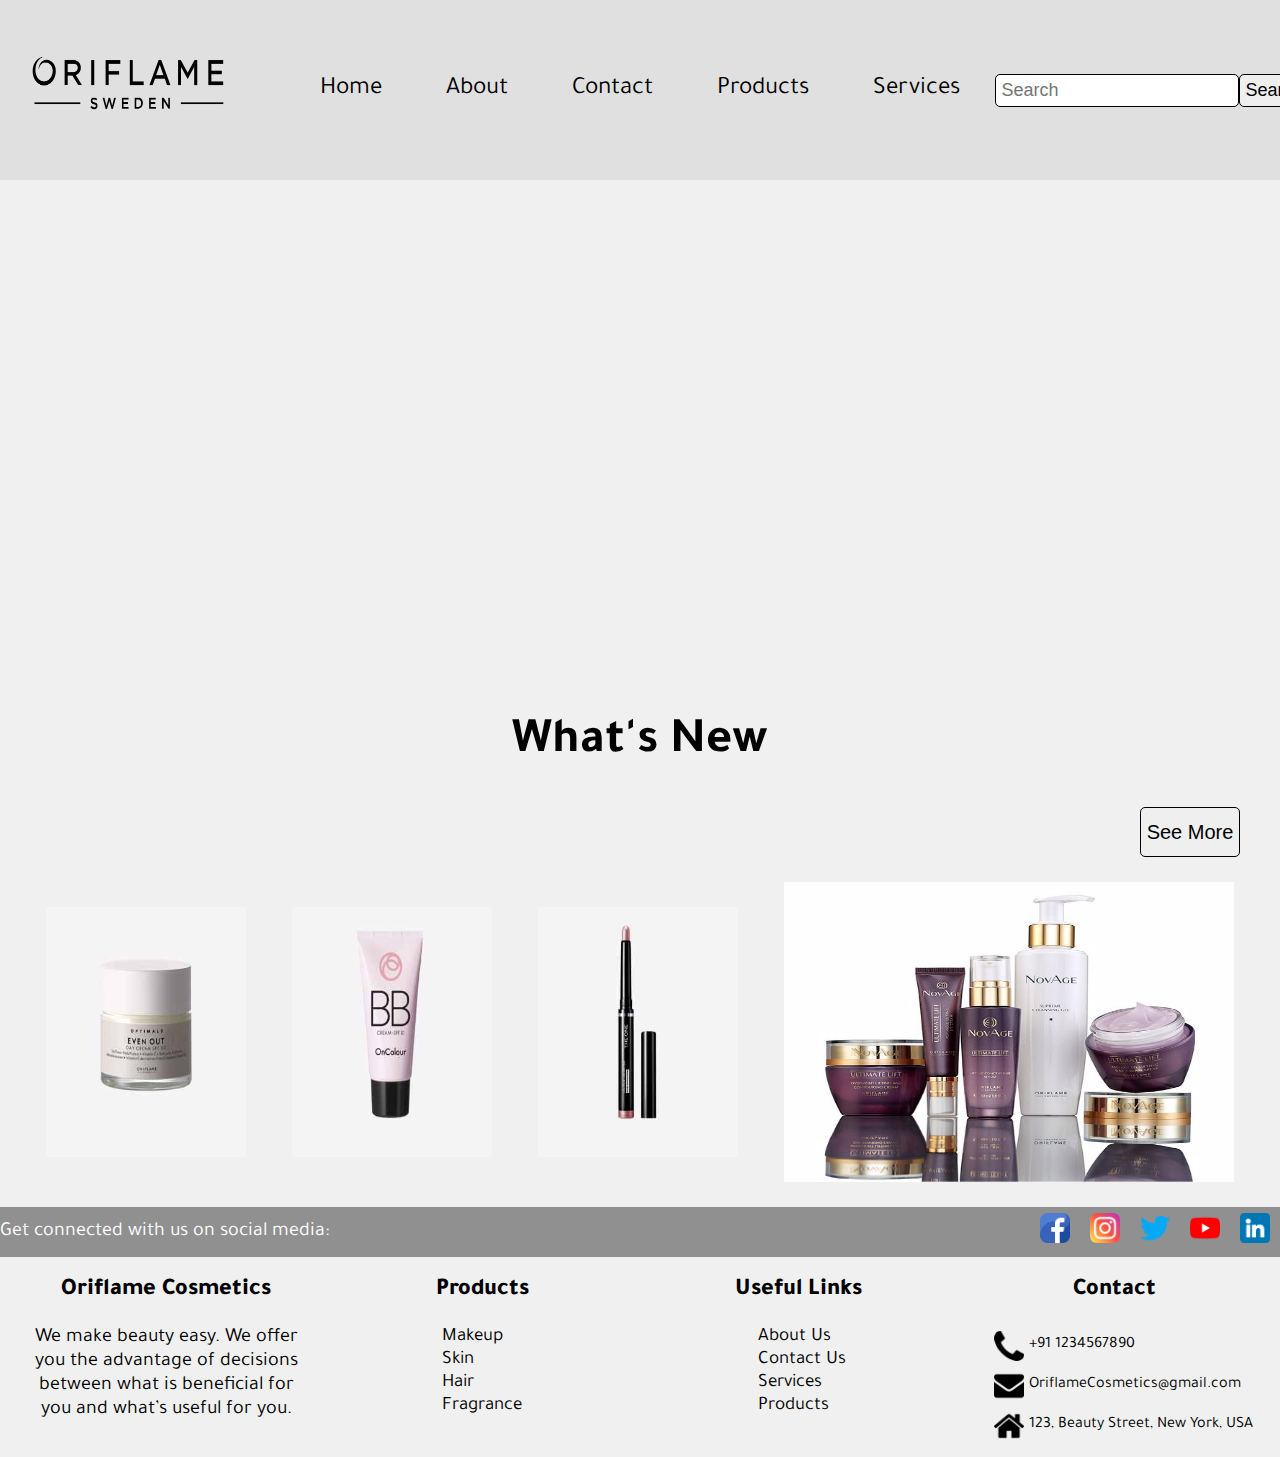
==== index.html @ 0e7f06f5 "updated" ====
<!DOCTYPE html>
<html>

<head>
    <title>Home</title>
    <link rel="stylesheet" href="style.css">
    <link rel="stylesheet" href="home.css">
    <link href="https://fonts.googleapis.com/css2?family=Tajawal:wght@300;700&display=swap" rel="stylesheet">
</head>

<body>
    <div class="header">
        <div class="logo"><img src="images/icons/logo.png"></div>

        <div class="navbar">
            <div class="nav-item"><a href="home.html">Home</a></div>
            <div class="nav-item"><a href="about.html" target="_blank">About</a></div>
            <div class="nav-item"><a href="contact.html" target="_blank">Contact</a></div>
            <div class="nav-item"><a href="products.html" target="_blank">Products</a></div>
            <div class="nav-item"><a href="services.html" target="_blank">Services</a></div>
        </div>

        <div class="search">
            <input type="text" placeholder="Search">
            <button>Search</button>
        </div>
    </div>

    <div class="slider"></div>

    <div class="content">

        <h1>What's New</h1>

        <div class="add"><a href="products.html"><button>See More</button></a></div>

        <div class="cards-main">

            <div class="card">
                <div class="img"><img src="images/home/img1.jpg"></div>
            </div>

            <div class="card">
                <div class="img"><img src="images/home/img2.jpg"></div>
            </div>

            <div class="card">
                <div class="img"><img src="images/home/img3.jpg"></div>
             </div>

            <div class="card-big">
                <div class="img"><img src="images/home/img-big.jpg"></div>
            </div>
        </div>

    </div>

    <div class="footer">
        <div class="footer-first">
            <div class="connect">
                <p>Get connected with us on social media:</p>
            </div>
            <div class="social">
                <div class="social-item"><a href="https://www.facebook.com/" target="_blank"><img src="images/icons/facebook.png" alt="facebook"></a></div>
                <div class="social-item"><a href="https://www.instagram.com/" target="_blank"><img src="images/icons/instagram.png" alt="instagram"></a></div>
                <div class="social-item"><a href="https://www.twitter.com/" target="_blank"><img src="images/icons/twitter.png" alt="twitter"></a></div>
                <div class="social-item"><a href="https://www.youtube.com/" target="_blank"><img src="images/icons/youtube.png" alt="youtube"></a></div>
                <div class="social-item"><a href="https://www.linkedin.com/" target="_blank"><img src="images/icons/linkedin.png" alt="linkedin"></a></div>
            </div>
        </div>

        <div class="footer-second">

            <div class="footer-detail">
                <h2>Oriflame Cosmetics</h2>
                <p>We make beauty easy. We offer you the advantage of decisions between what is beneficial for you and what’s useful for you.</p>
            </div>

            <div class="footer-products">
                <h2>Products</h2>
                <ul>
                    <li><a href="products.html" target="_blank">Makeup</a></li>
                    <li><a href="products.html" target="_blank">Skin</a></li>
                    <li><a href="products.html" target="_blank">Hair</a></li>
                    <li><a href="products.html" target="_blank">Fragrance</a></li>
                </ul>
            </div>

            <div class="footer-links">
                <h2>Useful Links</h2>
                <ul>
                    <li><a href="about.html" target="_blank">About Us</a></li>
                    <li><a href="contact.html" target="_blank">Contact Us</a></li>
                    <li><a href="services.html" target="_blank">Services</a></li>
                    <li><a href="products.html" target="_blank">Products</a></li>
            </div>

            <div class="footer-contact">
                <h2>Contact</h2>
                <div class="contact-item">
                    <img src="images/icons/phone.png" alt="phone">
                    <p>+91 1234567890</p>
                </div>

                <div class="contact-item">
                    <img src="images/icons/mail.png" alt="email">
                    <p>OriflameCosmetics@gmail.com</p>
                </div>

                <div class="contact-item">
                    <img src="images/icons/location.png" alt="location">
                    <p>123, Beauty Street, New York, USA</p>
                </div>
    </div>
</body>
</html>
---- style.css ----
body
{
    margin: 0px;
    padding: 0px;
    font-family: 'Tajawal', sans-serif;;
    background-color: 	#F0F0F0;
}

.header
{
    width: 100%;
    height: 180px;
    display: flex;
    background-color: 	#E0E0E0;
}

.logo
{
    width: 20%;
    height: 100%;
}
.logo img
{
    width: 100%;
    height: 100%;
}

a
{
    text-decoration: none;
    color: black;
}

a:hover
{
    font-weight: bold;
    border: 0px solid black;
    border-radius: 5px;
    padding: 6px;
    box-shadow: 0px 15px 10px -15px #111;
}

a:visited
{
    color: black;
}

.navbar
{
    display: flex;
    justify-content: space-evenly;
    align-items: center;
    width: 60%;
    font-size: 25px;
}

.search
{
    width: 20%;
    height: 100%;
    display: flex;
    justify-content: center;
    align-items: center;
}
.search input, button
{
    border: 1px solid black;
    border-radius: 5px;
    padding: 5px;
    font-size: 18px;
}

.footer
{
    width: 100%;
    height: 250px;
    display: flex;
    flex-direction: column;
}
.footer-first
{
    width: 100%;
    height: 50px;
    background-color: #909090;
    display: flex;
    align-items: center;
    justify-content: space-between;
}
.connect p{
    font-size: 20px;
    color: white;
}
.social
{
    display: flex;
}
.social-item
{
    margin: 10px;
}
.social-item img
{  width: 30px;
    height: 30px;
}
.footer-second
{   
    width: 100%;
    height: 200px;
    display: flex;
    justify-content: space-evenly;
}
.footer-second h2
{   
    font-weight: 800;
    text-align: center;
}
.footer-detail
{
    width: 300px;
    height: 100%;
    text-align: center;
}   
.footer-detail p
{
    font-size: 20px;
    margin: 10px;
}

.footer-products, .footer-links, .footer-contact
{
    width: 300px;
    height: 100%;

}

ul
{
    font-size: 19px;
    padding-left: 110px;
    list-style-type: none;
}

.contact-item
{
    height: 40px;
    display: flex;
    align-items: center;
    justify-content: flex-start;
    padding-left: 25px;
}
.contact-item img
{
    width: 30px;
    height: 30px;
    margin: 5px;
}
---- home.css ----
.slider
{
    width: auto;
    height: 500px;
    animation: slides 14s infinite;
}

@keyframes slides
{
    20% {background-image: url(images/home/slide1.jpg); background-size: 100% 100%; }
    40% {background-image: url(images/home/slide2.jpg); background-size: 100% 100%; }
    80% {background-image: url(images/home/slide3.png); background-size: 100% 100%; }
    100% {background-image: url(images/home/slide4.jpg); background-size: 100% 100%; }
}

.content
{
    width: auto;
    height: auto;
    display: flex;
    flex-direction: column;
}

.add
{
    height: 50px;
    display: flex;
    align-items: center;
    justify-content: flex-end;
}

.add button
{
    width: 100px;
    height: 50px;
    border: 1px solid black;
    border-radius: 5px;
    font-size: 20px;
    cursor: pointer;
    margin-right: 40px;
}
.add button:hover
{
    box-shadow: 0px 0px 10px 0px #91b9ad ;
}

.content h1, .content h1{
    font-size: 50px;
    text-align: center;
}

.cards-main
{
    width: 100%;
    height: 350px;
    display: flex;
    justify-content: space-evenly;
    align-items: center;
}
.card
{
    width: 200px;
    height: 250px;
    display: flex;
    flex-direction: column;
    justify-content: center;
    align-items: center;
}

.card-big
{
    width: 450px;
    height: 300px;
}

.img
{
    width: 100%;
    height: 100%;
}

.card img, .card-big img
{
    width: 100%;
    height: 100%;
}

.content2 p
{
    font-size: 20px;
    text-align: center;
}
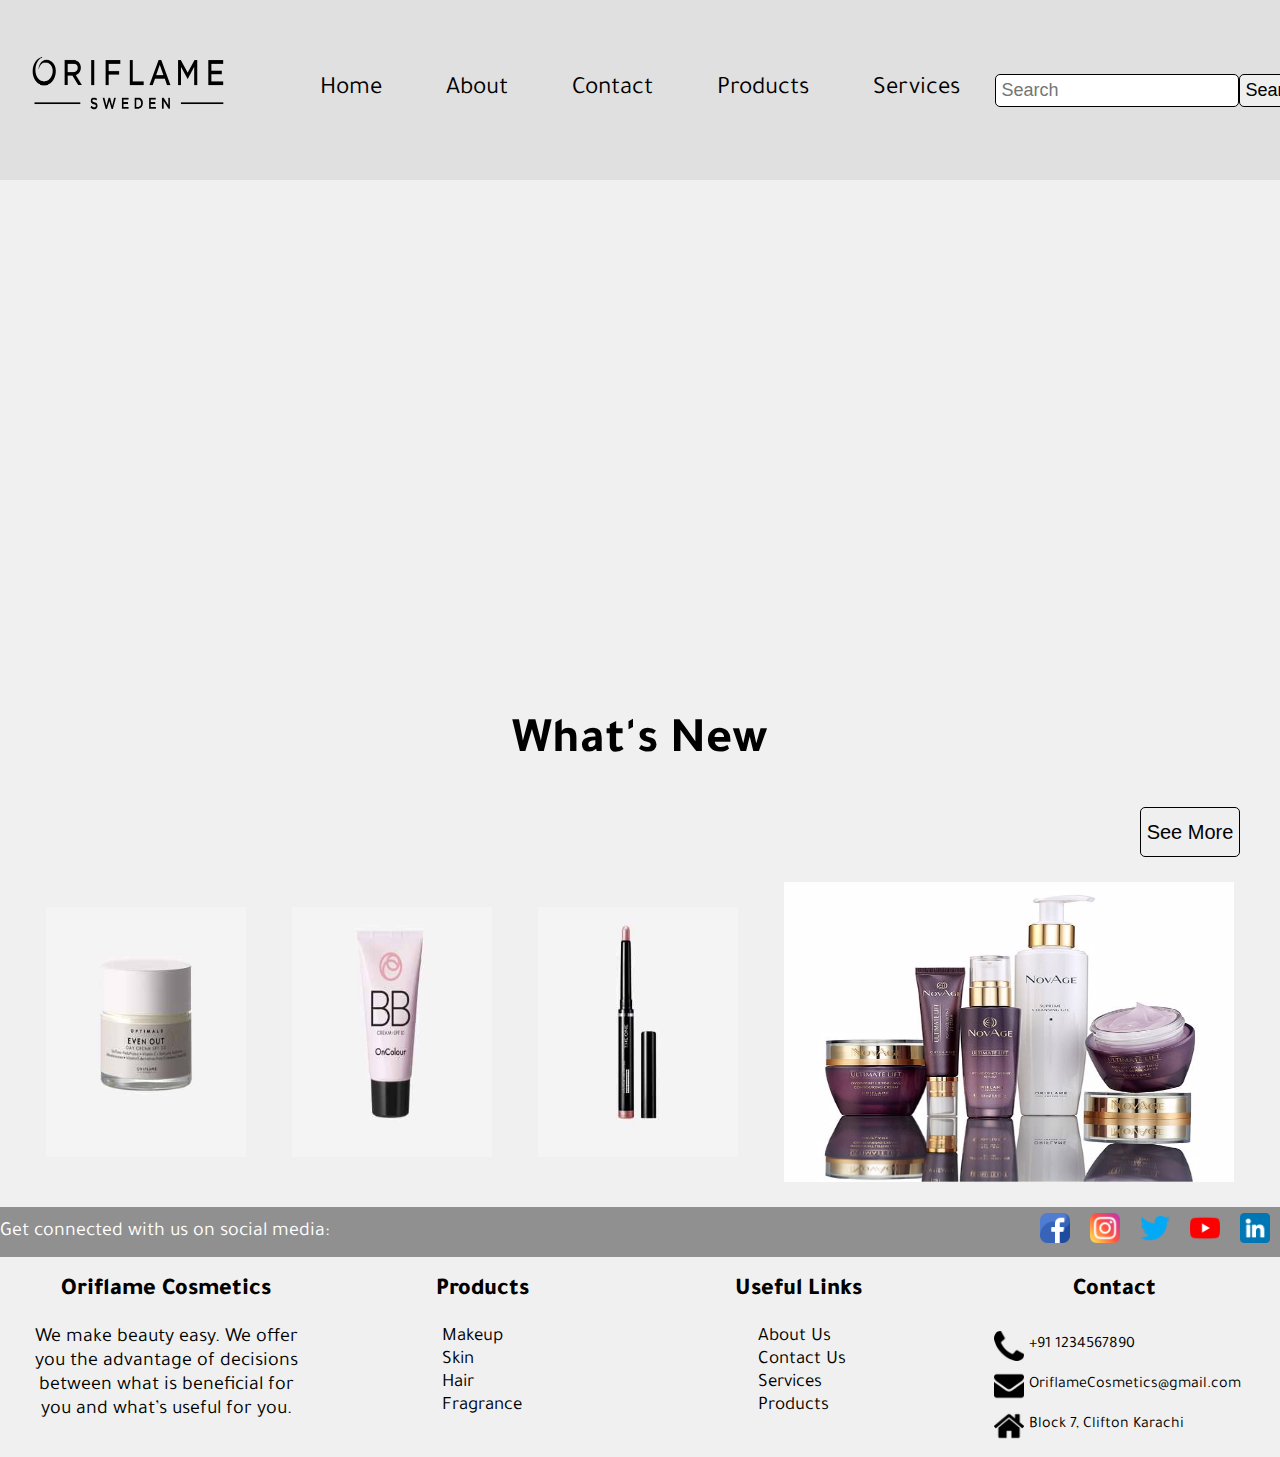
==== commit 30fb572c: "updated" ====
--- a/index.html
+++ b/index.html
@@ -109,7 +109,7 @@
 
                 <div class="contact-item">
                     <img src="images/icons/location.png" alt="location">
-                    <p>123, Beauty Street, New York, USA</p>
+                    <p>Block 7, Clifton Karachi</p>
                 </div>
     </div>
 </body>
